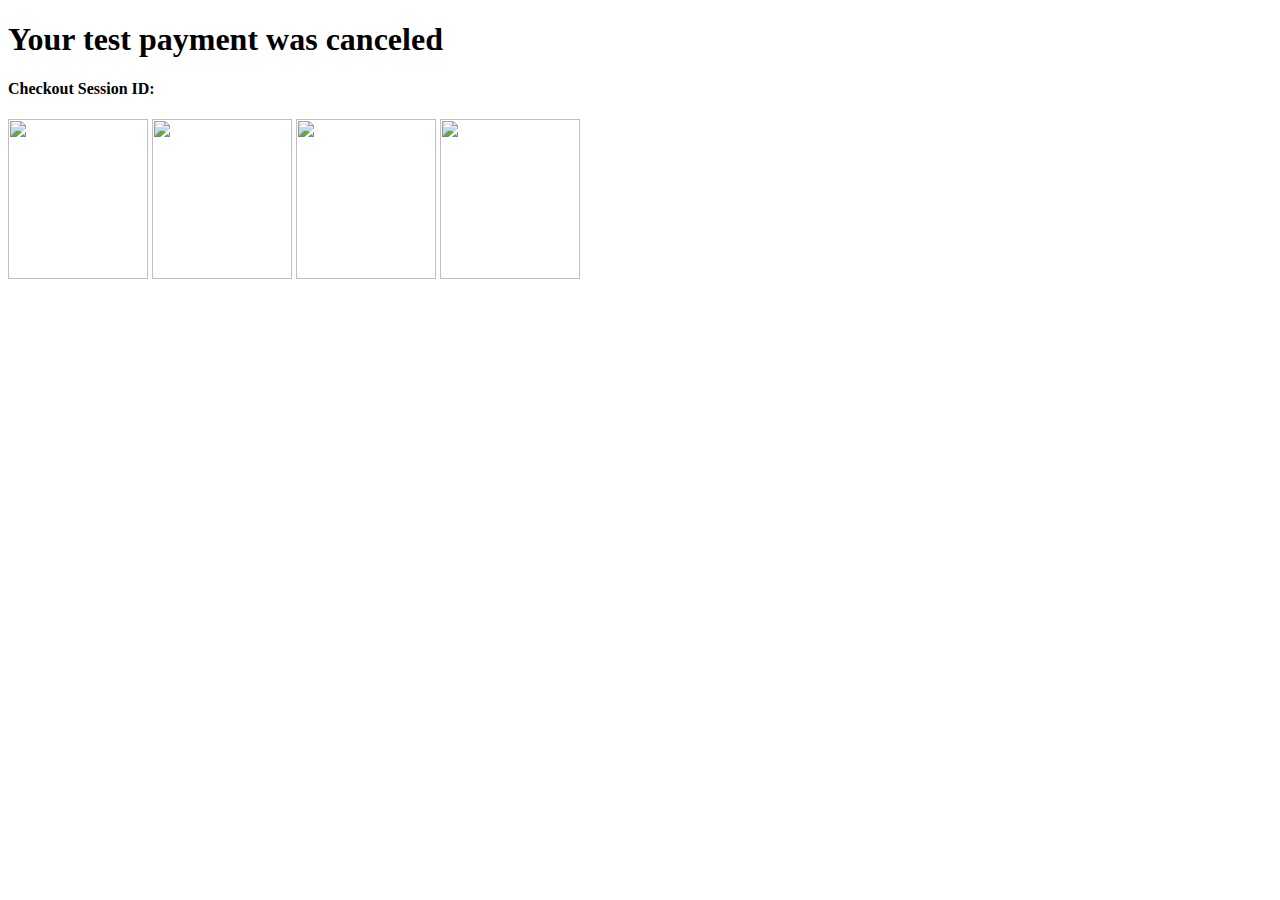
==== canceled.html @ 7e060b91 "Add files via upload" ====
<!DOCTYPE html>
<html lang="en">
  <head>
    <meta charset="utf-8" />
    <title>Stripe Checkout Sample</title>
    <meta name="description" content="A demo of Stripe client-only Checkout" />

    <link rel="icon" href="favicon.ico" type="image/x-icon" />
    <link rel="stylesheet" href="css/normalize.css" />
    <link rel="stylesheet" href="css/global.css" />
    <script src="https://js.stripe.com/v3/"></script>
  </head>

  <body>
    <div class="sr-root">
      <div class="sr-main">
        <header class="sr-header">
          <a href="./" class="sr-header__logo"></a>
        </header>
        <div class="sr-payment-summary completed-view">
          <h1>Your test payment was canceled</h1>
          <h4>Checkout Session ID: <span id="session"></span></h4>
        </div>
      <div class="sr-content">
        <div class="pasha-image-stack">
          <img
            src="https://picsum.photos/280/320?random=1"
            width="140"
            height="160"
          />
          <img
            src="https://picsum.photos/280/320?random=2"
            width="140"
            height="160"
          />
          <img
            src="https://picsum.photos/280/320?random=3"
            width="140"
            height="160"
          />
          <img
            src="https://picsum.photos/280/320?random=4"
            width="140"
            height="160"
          />
        </div>
      </div>
    </div>
    <script>
      var urlParams = new URLSearchParams(window.location.search);

      if (urlParams.has("session_id")) {
        document.getElementById("session").textContent = urlParams.get(
          "session_id"
        );
      }
    </script>
  </body>
</html>
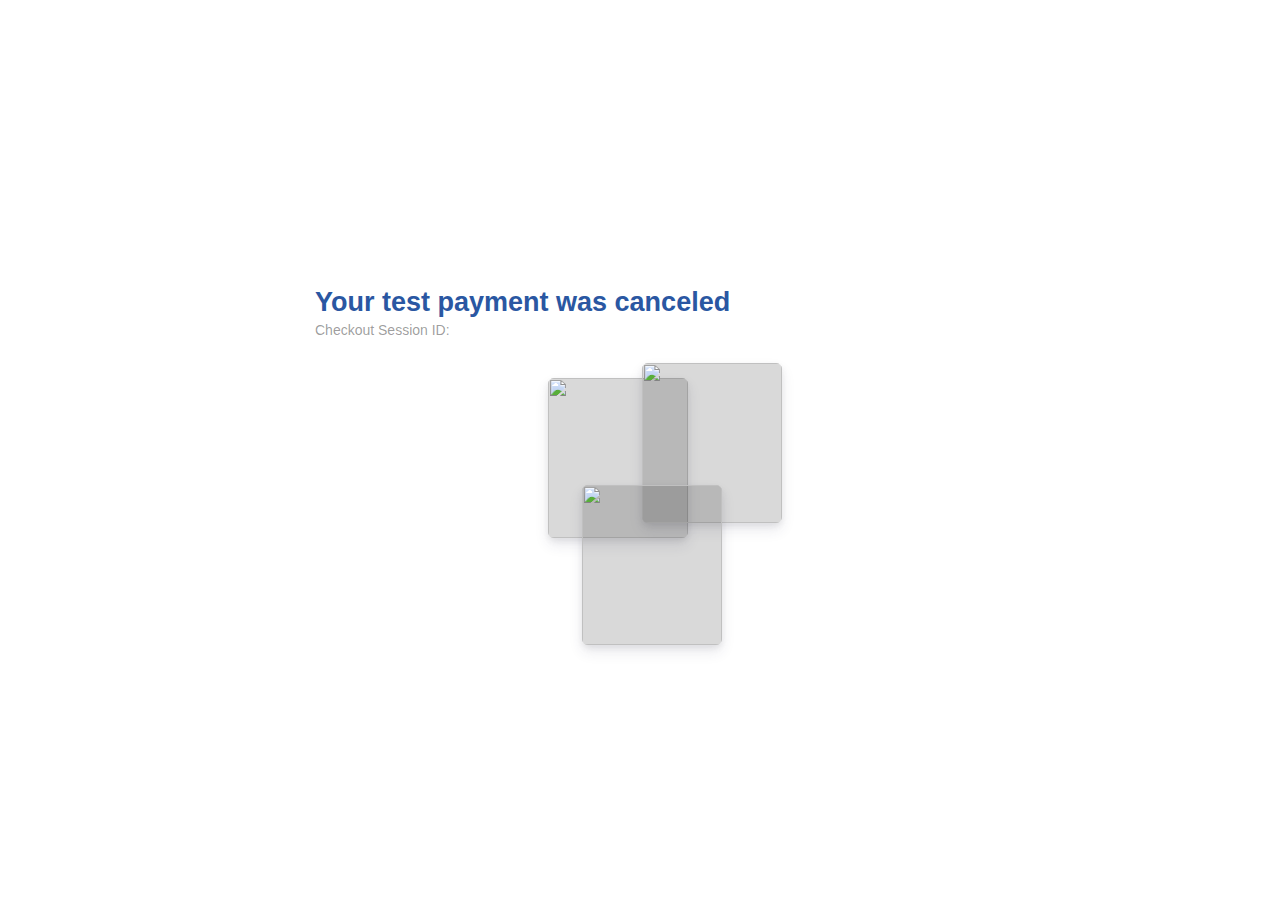
==== commit b4e4ddd4: "rev2" ====
--- a/canceled.html
+++ b/canceled.html
@@ -2,8 +2,9 @@
 <html lang="en">
   <head>
     <meta charset="utf-8" />
-    <title>Stripe Checkout Sample</title>
-    <meta name="description" content="A demo of Stripe client-only Checkout" />
+    <title>Rotary Club Monza Villa Reale: Donazioni</title>
+    <meta name="description" content="Pagina di donazione Rotary Club Monza Villa Reale" />
+     <meta name="robots" content="noindex">
 
     <link rel="icon" href="favicon.ico" type="image/x-icon" />
     <link rel="stylesheet" href="css/normalize.css" />
--- a/css/global.css
+++ b/css/global.css
@@ -0,0 +1,600 @@
+/* Variables */
+:root {
+  --gray-offset: rgba(0, 0, 0, 0.03);
+  --gray-border: rgba(0, 0, 0, 0.15);
+  --gray-light: rgba(0, 0, 0, 0.4);
+  --gray-mid: rgba(0, 0, 0, 0.7);
+  --gray-dark: rgba(0, 0, 0, 0.9);
+  --body-color: var(--gray-mid);
+  --headline-color: var(--gray-dark);
+  --accent-color: #2A57A2;
+  --body-font-family: -apple-system, BlinkMacSystemFont, sans-serif;
+  --radius: 6px;
+  --logo-image: url("http://www.rotarymonzavillareale.it/templates/rotary-2014/images/logo.png");
+  --form-width: 650px;
+}
+
+/* Base */
+* {
+  box-sizing: border-box;
+}
+body {
+  font-family: var(--body-font-family);
+  font-size: 16px;
+  color: var(--body-color);
+  -webkit-font-smoothing: antialiased;
+}
+h1,
+h2,
+h3,
+h4,
+h5,
+h6 {
+  color: var(--body-color);
+  margin-top: 2px;
+  margin-bottom: 4px;
+}
+h1 {
+  font-size: 27px;
+  color: var(--headline-color);
+}
+h4 {
+  font-weight: 500;
+  font-size: 14px;
+  color: var(--gray-light);
+}
+
+/* Layout */
+.sr-root {
+  display: flex;
+  flex-direction: row;
+  width: 100%;
+  max-width: 980px;
+  padding: 48px;
+  align-content: center;
+  justify-content: center;
+  height: auto;
+  min-height: 100vh;
+  margin: 0 auto;
+}
+.sr-header {
+  margin-bottom: 32px;
+}
+.sr-header a {
+  display: block;
+}
+.sr-payment-summary {
+  margin-bottom: 20px;
+}
+.sr-main,
+.sr-content {
+  display: flex;
+  flex-direction: column;
+  justify-content: center;
+  height: 100%;
+  align-self: center;
+}
+.sr-main {
+  width: var(--form-width);
+}
+.sr-content {
+  padding-left: 48px;
+}
+.sr-header__logo {
+  background-image: var(--logo-image);
+  height: 48px;
+  background-size: contain;
+  background-repeat: no-repeat;
+  width: 100%;
+}
+.sr-legal-text {
+  color: var(--gray-light);
+  text-align: center;
+  font-size: 13px;
+  line-height: 17px;
+  margin-top: 12px;
+}
+.sr-field-error {
+  color: var(--accent-color);
+  text-align: left;
+  font-size: 13px;
+  line-height: 17px;
+  margin-top: 12px;
+}
+
+/* Form */
+.sr-form-row {
+  margin: 16px 0;
+}
+label {
+  font-size: 13px;
+  font-weight: 500;
+  margin-bottom: 8px;
+  display: inline-block;
+}
+
+/* Inputs */
+.sr-input,
+.sr-select,
+input[type="text"],
+input[type="number"] {
+  border: 1px solid var(--gray-border);
+  border-radius: var(--radius);
+  padding: 5px 12px;
+  height: 44px;
+  width: 100%;
+  transition: box-shadow 0.2s ease;
+  background: white;
+  -moz-appearance: none;
+  -webkit-appearance: none;
+  appearance: none;
+  color: #32325d;
+}
+.sr-input:focus,
+input[type="text"]:focus,
+button:focus,
+.focused {
+  box-shadow: 0 0 0 1px rgba(50, 151, 211, 0.3), 0 1px 1px 0 rgba(0, 0, 0, 0.07),
+    0 0 0 4px rgba(50, 151, 211, 0.3);
+  outline: none;
+  z-index: 9;
+}
+.sr-input::placeholder,
+input[type="text"]::placeholder,
+input[type="number"]::placeholder {
+  color: var(--gray-light);
+}
+
+/* Checkbox */
+.sr-checkbox-label {
+  position: relative;
+  cursor: pointer;
+}
+
+.sr-checkbox-label input {
+  opacity: 0;
+  margin-right: 6px;
+}
+
+.sr-checkbox-label .sr-checkbox-check {
+  position: absolute;
+  left: 0;
+  height: 16px;
+  width: 16px;
+  background-color: white;
+  border: 1px solid var(--gray-border);
+  border-radius: 4px;
+  transition: all 0.2s ease;
+}
+
+.sr-checkbox-label input:focus ~ .sr-checkbox-check {
+  box-shadow: 0 0 0 1px rgba(50, 151, 211, 0.3), 0 1px 1px 0 rgba(0, 0, 0, 0.07),
+    0 0 0 4px rgba(50, 151, 211, 0.3);
+  outline: none;
+}
+
+.sr-checkbox-label input:checked ~ .sr-checkbox-check {
+  background-color: var(--accent-color);
+  background-image: url("https://storage.googleapis.com/stripe-sample-images/icon-checkmark.svg");
+  background-repeat: no-repeat;
+  background-size: 16px;
+  background-position: -1px -1px;
+}
+
+/* Select */
+.sr-select {
+  display: block;
+  height: 44px;
+  margin: 0;
+  background-image: url("https://storage.googleapis.com/stripe-sample-images/icon-chevron-down.svg");
+  background-repeat: no-repeat, repeat;
+  background-position: right 12px top 50%, 0 0;
+  background-size: 0.65em auto, 100%;
+}
+.sr-select:after {
+}
+.sr-select::-ms-expand {
+  display: none;
+}
+.sr-select:hover {
+  cursor: pointer;
+}
+.sr-select:focus {
+  box-shadow: 0 0 0 1px rgba(50, 151, 211, 0.3), 0 1px 1px 0 rgba(0, 0, 0, 0.07),
+    0 0 0 4px rgba(50, 151, 211, 0.3);
+  outline: none;
+}
+.sr-select option {
+  font-weight: 400;
+}
+.sr-select:invalid {
+  color: var(--gray-light);
+  background-opacity: 0.4;
+}
+
+/* Combo inputs */
+.sr-combo-inputs {
+  display: flex;
+  flex-direction: column;
+}
+.sr-combo-inputs input,
+.sr-combo-inputs .sr-select {
+  border-radius: 0;
+  border-bottom: 0;
+}
+.sr-combo-inputs > input:first-child,
+.sr-combo-inputs > .sr-select:first-child {
+  border-radius: var(--radius) var(--radius) 0 0;
+}
+.sr-combo-inputs > input:last-child,
+.sr-combo-inputs > .sr-select:last-child {
+  border-radius: 0 0 var(--radius) var(--radius);
+  border-bottom: 1px solid var(--gray-border);
+}
+.sr-combo-inputs > .sr-combo-inputs-row:last-child input:first-child {
+  border-radius: 0 0 0 var(--radius);
+  border-bottom: 1px solid var(--gray-border);
+}
+.sr-combo-inputs > .sr-combo-inputs-row:last-child input:last-child {
+  border-radius: 0 0 var(--radius) 0;
+  border-bottom: 1px solid var(--gray-border);
+}
+.sr-combo-inputs > .sr-combo-inputs-row:first-child input:first-child {
+  border-radius: var(--radius) 0 0 0;
+}
+.sr-combo-inputs > .sr-combo-inputs-row:first-child input:last-child {
+  border-radius: 0 var(--radius) 0 0;
+}
+.sr-combo-inputs > .sr-combo-inputs-row:first-child input:only-child {
+  border-radius: var(--radius) var(--radius) 0 0;
+}
+.sr-combo-inputs-row {
+  width: 100%;
+  display: flex;
+}
+
+.sr-combo-inputs-row > input {
+  width: 100%;
+  border-radius: 0;
+}
+
+.sr-combo-inputs-row > input:first-child:not(:only-child) {
+  border-right: 0;
+}
+
+.sr-combo-inputs-row:not(:first-of-type) .sr-input {
+  border-radius: 0 0 var(--radius) var(--radius);
+}
+
+/* Buttons and links */
+button {
+  background: var(--accent-color);
+  border-radius: var(--radius);
+  color: white;
+  border: 0;
+  padding: 12px 16px;
+  margin-top: 16px;
+  font-weight: 600;
+  cursor: pointer;
+  transition: all 0.2s ease;
+  display: block;
+}
+button:hover {
+  filter: contrast(115%);
+}
+button:active {
+  transform: translateY(0px) scale(0.98);
+  filter: brightness(0.9);
+}
+button:disabled {
+  opacity: 0.5;
+  cursor: none;
+}
+
+.sr-payment-form button,
+.fullwidth {
+  width: 100%;
+}
+
+a {
+  color: var(--accent-color);
+  text-decoration: none;
+  transition: all 0.2s ease;
+}
+
+a:hover {
+  filter: brightness(0.8);
+}
+
+a:active {
+  filter: brightness(0.5);
+}
+
+/* Code block */
+.sr-callout {
+  background: var(--gray-offset);
+  padding: 12px;
+  border-radius: var(--radius);
+  max-height: 200px;
+  overflow: auto;
+}
+code,
+pre {
+  font-family: "SF Mono", "IBM Plex Mono", "Menlo", monospace;
+  font-size: 12px;
+}
+
+/* Stripe Element placeholder */
+.sr-card-element {
+  padding-top: 12px;
+}
+
+/* Responsiveness */
+@media (max-width: 720px) {
+  .sr-root {
+    flex-direction: column;
+    justify-content: flex-start;
+    padding: 48px 20px;
+    min-width: 320px;
+  }
+
+  .sr-header__logo {
+    background-position: center;
+  }
+
+  .sr-payment-summary {
+    text-align: center;
+  }
+
+  .sr-content {
+    display: none;
+  }
+
+  .sr-main {
+    width: 100%;
+  }
+}
+
+/* Pasha styles – Brand-overrides, can split these out */
+:root {
+  --accent-color: #2A57A2;
+  --headline-color: var(--accent-color);
+  --logo-image: url("http://www.rotarymonzavillareale.it/templates/rotary-2014/images/logo.png");
+}
+
+.pasha-image-stack {
+  display: grid;
+  grid-gap: 12px;
+  grid-template-columns: auto auto;
+}
+
+.pasha-image-stack img,
+.pasha-image img {
+  border-radius: var(--radius);
+  background-color: var(--gray-border);
+  box-shadow: 0 7px 14px 0 rgba(50, 50, 93, 0.1),
+    0 3px 6px 0 rgba(0, 0, 0, 0.07);
+  transition: all 0.8s ease;
+  opacity: 0;
+}
+
+.pasha-image {
+  text-align: center;
+  margin-top: 20px;
+}
+
+.pasha-image img {
+  opacity: 1;
+}
+
+.pasha-image-stack img:nth-child(1) {
+  transform: translate(30px, 15px);
+  opacity: 1;
+}
+.pasha-image-stack img:nth-child(2) {
+  transform: translate(-28px, 0px);
+  opacity: 1;
+}
+.pasha-image-stack img:nth-child(3) {
+  transform: translate(64px, -50px);
+  opacity: 1;
+}
+
+/* todo: spinner/processing state, errors, animations */
+
+.spinner,
+.spinner:before,
+.spinner:after {
+  border-radius: 50%;
+}
+.spinner {
+  color: #ffffff;
+  font-size: 22px;
+  text-indent: -99999px;
+  margin: 0px auto;
+  position: relative;
+  width: 20px;
+  height: 20px;
+  box-shadow: inset 0 0 0 2px;
+  -webkit-transform: translateZ(0);
+  -ms-transform: translateZ(0);
+  transform: translateZ(0);
+}
+.spinner:before,
+.spinner:after {
+  position: absolute;
+  content: "";
+}
+.spinner:before {
+  width: 10.4px;
+  height: 20.4px;
+  background: var(--accent-color);
+  border-radius: 20.4px 0 0 20.4px;
+  top: -0.2px;
+  left: -0.2px;
+  -webkit-transform-origin: 10.4px 10.2px;
+  transform-origin: 10.4px 10.2px;
+  -webkit-animation: loading 2s infinite ease 1.5s;
+  animation: loading 2s infinite ease 1.5s;
+}
+.spinner:after {
+  width: 10.4px;
+  height: 10.2px;
+  background: var(--accent-color);
+  border-radius: 0 10.2px 10.2px 0;
+  top: -0.1px;
+  left: 10.2px;
+  -webkit-transform-origin: 0px 10.2px;
+  transform-origin: 0px 10.2px;
+  -webkit-animation: loading 2s infinite ease;
+  animation: loading 2s infinite ease;
+}
+@-webkit-keyframes loading {
+  0% {
+    -webkit-transform: rotate(0deg);
+    transform: rotate(0deg);
+  }
+  100% {
+    -webkit-transform: rotate(360deg);
+    transform: rotate(360deg);
+  }
+}
+@keyframes loading {
+  0% {
+    -webkit-transform: rotate(0deg);
+    transform: rotate(0deg);
+  }
+  100% {
+    -webkit-transform: rotate(360deg);
+    transform: rotate(360deg);
+  }
+}
+
+/* Custom */
+.sr-container {
+  display: flex;
+}
+.container {
+  border: 1px solid #e8e8e8;
+  border-radius: 6px;
+  padding: 32px 28px;
+  display: flex;
+  flex-direction: column;
+  max-width: 400px;
+  min-width: 250px;
+}
+
+.container .pasha-image-stack {
+  margin-top: 20px;
+}
+
+.container:first-of-type {
+  margin-right: 20px;
+}
+
+.quantity-setter {
+  display: flex;
+  justify-content: center;
+  margin-top: 20px;
+}
+
+.quantity-setter input {
+  border-radius: 0;
+  width: 50px;
+  padding: 0;
+  text-align: center;
+}
+
+.quantity-setter .increment-btn {
+  margin-top: 0;
+  border-radius: 0;
+  border: 1px solid var(--accent-color);
+}
+
+input[type="number"]::-webkit-inner-spin-button,
+input[type="number"]::-webkit-outer-spin-button {
+  -webkit-appearance: none;
+  margin: 0;
+}
+
+/* Animated form */
+
+.sr-root {
+  animation: 0.4s form-in;
+  animation-fill-mode: both;
+  animation-timing-function: ease;
+}
+
+.sr-payment-form .sr-form-row {
+  animation: 0.4s field-in;
+  animation-fill-mode: both;
+  animation-timing-function: ease;
+  transform-origin: 50% 0%;
+}
+
+/* need saas for loop :D  */
+.sr-payment-form .sr-form-row:nth-child(1) {
+  animation-delay: 0;
+}
+.sr-payment-form .sr-form-row:nth-child(2) {
+  animation-delay: 60ms;
+}
+.sr-payment-form .sr-form-row:nth-child(3) {
+  animation-delay: 120ms;
+}
+.sr-payment-form .sr-form-row:nth-child(4) {
+  animation-delay: 180ms;
+}
+.sr-payment-form .sr-form-row:nth-child(5) {
+  animation-delay: 240ms;
+}
+.sr-payment-form .sr-form-row:nth-child(6) {
+  animation-delay: 300ms;
+}
+.hidden {
+  display: none !important;
+}
+
+.banner {
+  max-width: 825px;
+  margin: 0 auto;
+  padding: 0 22px;
+  font-size: 14px;
+  background: white;
+  color: #6a7c94;
+  border-radius: 22px;
+  box-shadow: 0px 2px 2px rgba(0, 0, 0, 0.15);
+  display: flex;
+  align-items: center;
+  box-sizing: border-box;
+  padding: 15px;
+  line-height: 1.15;
+  position: absolute;
+  bottom: 2vh;
+  left: 0;
+  right: 0;
+  text-align: center;
+  justify-content: center;
+}
+
+@keyframes field-in {
+  0% {
+    opacity: 0;
+    transform: translateY(8px) scale(0.95);
+  }
+  100% {
+    opacity: 1;
+    transform: translateY(0px) scale(1);
+  }
+}
+
+@keyframes form-in {
+  0% {
+    opacity: 0;
+    transform: scale(0.98);
+  }
+  100% {
+    opacity: 1;
+    transform: scale(1);
+  }
+}
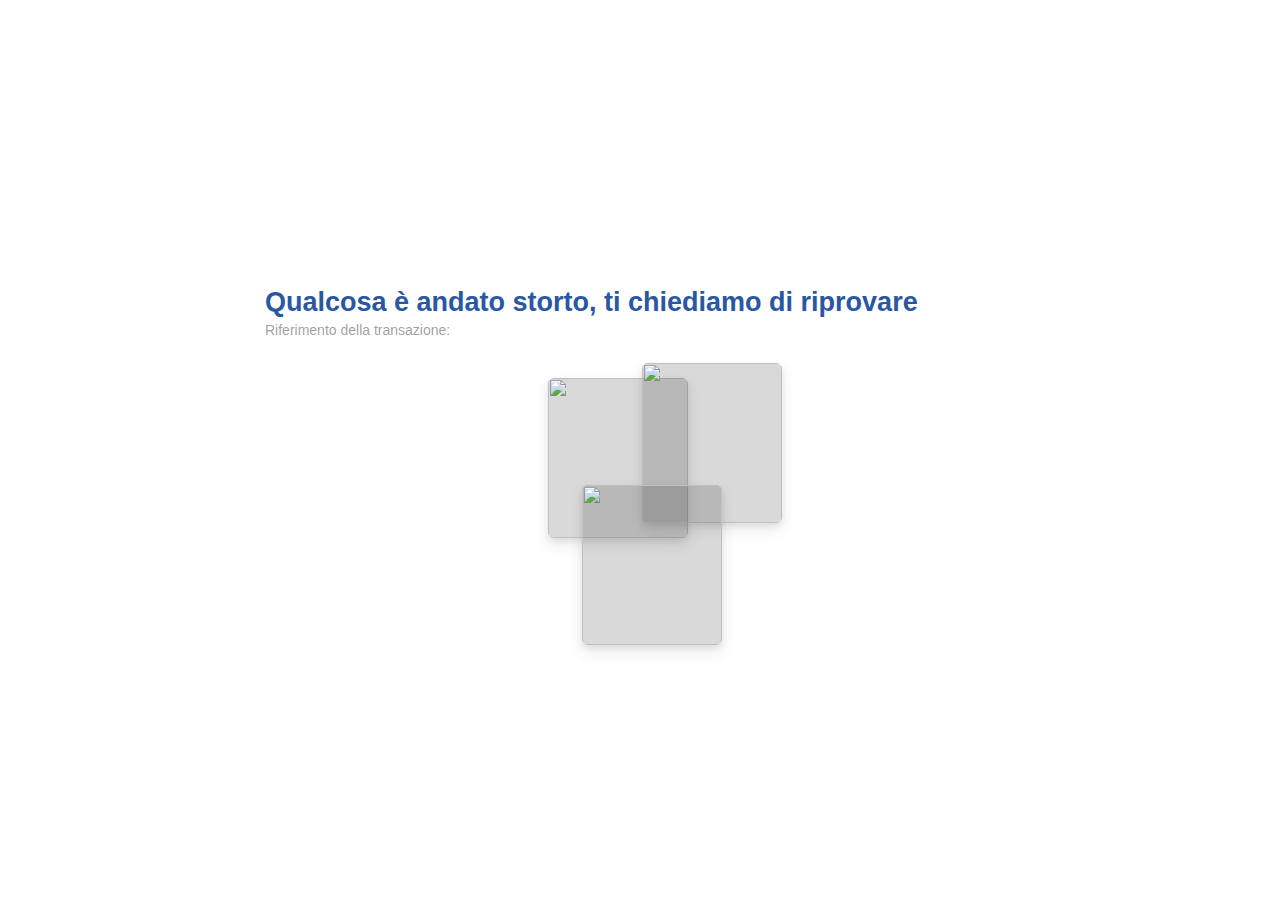
==== commit 79e4edb3: "r1" ====
--- a/canceled.html
+++ b/canceled.html
@@ -19,8 +19,8 @@
           <a href="./" class="sr-header__logo"></a>
         </header>
         <div class="sr-payment-summary completed-view">
-          <h1>Your test payment was canceled</h1>
-          <h4>Checkout Session ID: <span id="session"></span></h4>
+          <h1>Qualcosa è andato storto, ti chiediamo di riprovare</h1>
+          <h4>Riferimento della transazione: <span id="session"></span></h4>
         </div>
       <div class="sr-content">
         <div class="pasha-image-stack">
--- a/css/global.css
+++ b/css/global.css
@@ -11,7 +11,7 @@
   --body-font-family: -apple-system, BlinkMacSystemFont, sans-serif;
   --radius: 6px;
   --logo-image: url("http://www.rotarymonzavillareale.it/templates/rotary-2014/images/logo.png");
-  --form-width: 650px;
+  --form-width: 750px;
 }
 
 /* Base */
@@ -36,6 +36,10 @@
 }
 h1 {
   font-size: 27px;
+  color: var(--headline-color);
+}
+h2 {
+  font-size: 22px;
   color: var(--headline-color);
 }
 h4 {
